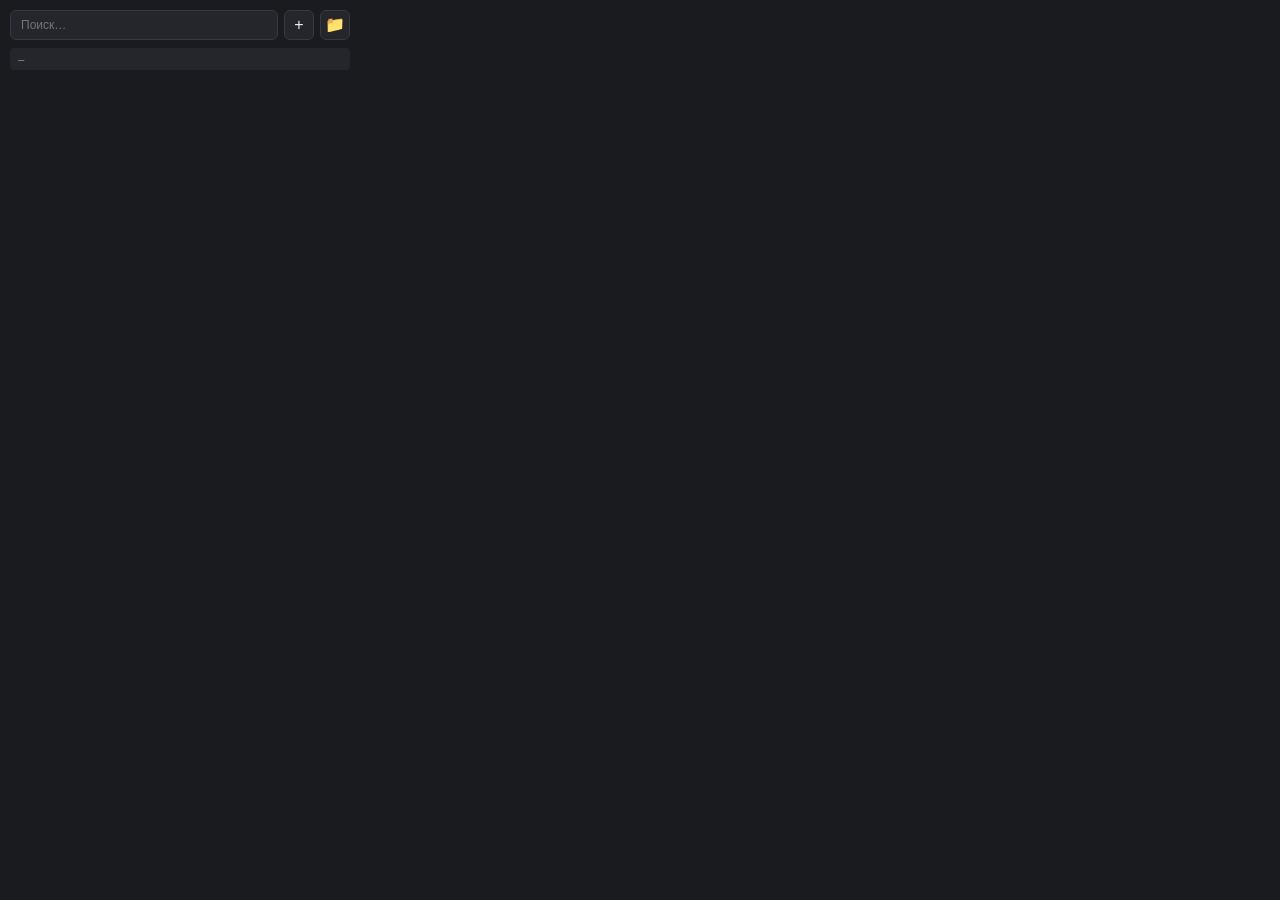
==== popup.html @ 43b296eb "Initial commit" ====
<!DOCTYPE html>
<html lang="ru">
<head>
  <meta charset="UTF-8">
  <title>URL Postfix Manager</title>
  <link rel="stylesheet" href="popup.css">
</head>
<body>
  <canvas id="confettiCanvas"></canvas>

  <div class="container">
    <div class="topbar">
      <input type="text" id="searchInput" placeholder="Поиск…" autocomplete="off" />
      <button id="addToggleBtn" class="icon-btn" title="Добавить постфикс">+</button>
      <button id="addFolderBtn" class="icon-btn" title="Новая папка">📁</button>
    </div>

    <div class="add-section hidden" id="addSection">
      <input type="text" id="labelInput" placeholder="Название" />
      <input type="text" id="postfixInput" placeholder="theme=dark&lang=ru" />
      <div class="add-row">
        <select id="folderSelect">
          <option value="">Без папки</option>
        </select>
        <button id="addBtn">Сохранить</button>
      </div>
    </div>

    <div class="current-url" id="currentUrl">—</div>

    <div id="tree" class="tree"></div>

    <div id="emptyState" class="empty-state" hidden>
      Пусто. Нажмите <b>+</b>, чтобы добавить постфикс.
    </div>
  </div>

  <script src="popup.js"></script>
</body>
</html>
---- popup.css ----
* {
  box-sizing: border-box;
  margin: 0;
  padding: 0;
}

:root {
  --bg: #1a1b1e;
  --bg-elev: #25262b;
  --bg-elev-2: #2c2e33;
  --border: #373a40;
  --border-hover: #4a90e2;
  --text: #e9ecef;
  --text-dim: #909296;
  --text-faint: #5c5f66;
  --accent: #4a90e2;
  --accent-hover: #5ca0f2;
  --danger: #ff6b6b;
  --pill-bg: #373a40;
}

html, body {
  background: var(--bg);
  color: var(--text);
}

body {
  font-family: -apple-system, BlinkMacSystemFont, "Segoe UI", Roboto, sans-serif;
  font-size: 13px;
  width: 360px;
  max-height: 560px;
  overflow: hidden;
}

#confettiCanvas {
  position: fixed;
  inset: 0;
  pointer-events: none;
  z-index: 9999;
}

.container {
  padding: 10px;
  display: flex;
  flex-direction: column;
  gap: 8px;
  max-height: 560px;
  overflow-y: auto;
}

/* --- top bar --- */

.topbar {
  display: flex;
  gap: 6px;
  align-items: center;
}

#searchInput {
  flex: 1;
  padding: 7px 10px;
  background: var(--bg-elev);
  color: var(--text);
  border: 1px solid var(--border);
  border-radius: 6px;
  font-size: 12px;
  font-family: inherit;
  outline: none;
}

#searchInput:focus {
  border-color: var(--accent);
}

.icon-btn {
  width: 30px;
  height: 30px;
  display: flex;
  align-items: center;
  justify-content: center;
  background: var(--bg-elev);
  color: var(--text);
  border: 1px solid var(--border);
  border-radius: 6px;
  cursor: pointer;
  font-size: 16px;
  line-height: 1;
  flex-shrink: 0;
}

.icon-btn:hover {
  background: var(--bg-elev-2);
  border-color: var(--accent);
}

.icon-btn.active {
  background: var(--accent);
  color: #fff;
  border-color: var(--accent);
}

/* --- add form --- */

.add-section {
  display: flex;
  flex-direction: column;
  gap: 6px;
  padding: 10px;
  background: var(--bg-elev);
  border: 1px solid var(--border);
  border-radius: 6px;
}

.add-section.hidden {
  display: none;
}

.add-section input,
.add-section select {
  padding: 6px 8px;
  background: var(--bg-elev-2);
  color: var(--text);
  border: 1px solid var(--border);
  border-radius: 4px;
  font-size: 12px;
  font-family: inherit;
  outline: none;
}

.add-section input:focus,
.add-section select:focus {
  border-color: var(--accent);
}

.add-row {
  display: flex;
  gap: 6px;
}

.add-row select {
  flex: 1;
}

#addBtn {
  padding: 6px 14px;
  background: var(--accent);
  color: #fff;
  border: none;
  border-radius: 4px;
  font-size: 12px;
  font-weight: 500;
  cursor: pointer;
}

#addBtn:hover {
  background: var(--accent-hover);
}

/* --- current url --- */

.current-url {
  font-size: 10.5px;
  color: var(--text-dim);
  padding: 5px 8px;
  background: var(--bg-elev);
  border-radius: 4px;
  word-break: break-all;
  font-family: ui-monospace, monospace;
  max-height: 38px;
  overflow: hidden;
}

/* --- tree (folders + items) --- */

.tree {
  display: flex;
  flex-direction: column;
  gap: 6px;
}

.folder {
  background: var(--bg-elev);
  border: 1px solid var(--border);
  border-radius: 6px;
  overflow: hidden;
}

.folder.drag-over {
  border-color: var(--accent);
  background: var(--bg-elev-2);
}

.folder-header {
  display: flex;
  align-items: center;
  gap: 6px;
  padding: 7px 10px;
  cursor: pointer;
  user-select: none;
}

.folder-header:hover {
  background: var(--bg-elev-2);
}

.folder-chevron {
  font-size: 10px;
  color: var(--text-dim);
  width: 10px;
  transition: transform 0.15s;
}

.folder.collapsed .folder-chevron {
  transform: rotate(-90deg);
}

.folder-icon {
  font-size: 13px;
}

.folder-name {
  flex: 1;
  font-size: 12px;
  font-weight: 500;
  white-space: nowrap;
  overflow: hidden;
  text-overflow: ellipsis;
}

.folder-name[contenteditable="true"] {
  outline: 1px solid var(--accent);
  border-radius: 2px;
  padding: 0 2px;
}

.folder-count {
  font-size: 10px;
  color: var(--text-faint);
}

.folder-del {
  background: transparent;
  border: none;
  color: var(--text-faint);
  cursor: pointer;
  font-size: 14px;
  padding: 0 4px;
  border-radius: 3px;
}

.folder-del:hover {
  color: var(--danger);
  background: rgba(255, 107, 107, 0.1);
}

.folder-items {
  display: flex;
  flex-direction: column;
  gap: 2px;
  padding: 0 6px 6px;
}

.folder.collapsed .folder-items {
  display: none;
}

/* --- postfix item --- */

.postfix-item {
  display: flex;
  align-items: center;
  gap: 6px;
  padding: 7px 8px;
  background: var(--bg-elev-2);
  border: 1px solid transparent;
  border-radius: 5px;
  cursor: pointer;
  transition: background 0.1s, border-color 0.1s;
}

.postfix-item:hover {
  border-color: var(--accent);
}

.postfix-item.dragging {
  opacity: 0.4;
}

.postfix-item.no-folder {
  background: var(--bg-elev);
  border: 1px solid var(--border);
}

.postfix-info {
  flex: 1;
  min-width: 0;
}

.postfix-label {
  font-size: 12px;
  color: var(--text);
  white-space: nowrap;
  overflow: hidden;
  text-overflow: ellipsis;
}

.postfix-value {
  font-size: 10.5px;
  color: var(--text-dim);
  font-family: ui-monospace, monospace;
  white-space: nowrap;
  overflow: hidden;
  text-overflow: ellipsis;
  margin-top: 1px;
}

.postfix-count {
  font-size: 10px;
  color: var(--text-dim);
  background: var(--pill-bg);
  padding: 2px 7px;
  border-radius: 10px;
  flex-shrink: 0;
}

.postfix-count.milestone {
  background: linear-gradient(135deg, #f7b733, #fc4a1a);
  color: #fff;
  font-weight: 600;
}

.delete-btn {
  background: transparent;
  border: none;
  color: var(--text-faint);
  cursor: pointer;
  font-size: 16px;
  padding: 0 4px;
  border-radius: 3px;
  flex-shrink: 0;
}

.delete-btn:hover {
  color: var(--danger);
  background: rgba(255, 107, 107, 0.1);
}

.empty-state {
  text-align: center;
  padding: 24px 10px;
  color: var(--text-dim);
  font-size: 12px;
}

.empty-state b {
  color: var(--accent);
}

/* scrollbar */

.container::-webkit-scrollbar {
  width: 6px;
}
.container::-webkit-scrollbar-track {
  background: transparent;
}
.container::-webkit-scrollbar-thumb {
  background: var(--border);
  border-radius: 3px;
}
.container::-webkit-scrollbar-thumb:hover {
  background: var(--text-faint);
}
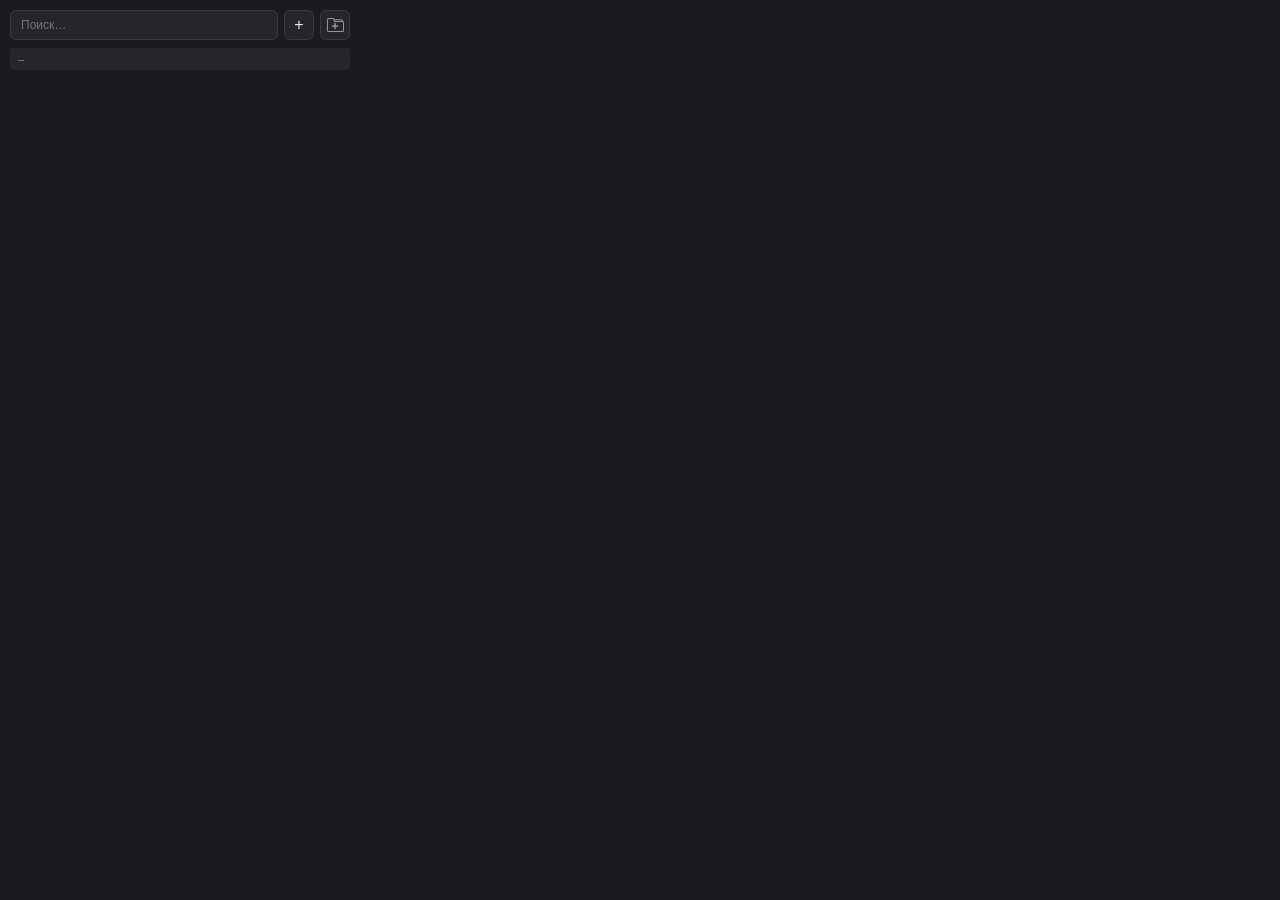
==== commit 086846ef: "Change folder icon. Add postfix template." ====
--- a/popup.html
+++ b/popup.html
@@ -12,7 +12,7 @@
     <div class="topbar">
       <input type="text" id="searchInput" placeholder="Поиск…" autocomplete="off" />
       <button id="addToggleBtn" class="icon-btn" title="Добавить постфикс">+</button>
-      <button id="addFolderBtn" class="icon-btn" title="Новая папка">📁</button>
+      <button id="addFolderBtn" class="icon-btn" title="Новая папка"><img src="svg/add_folder_icon.svg" alt="folder_icon">
     </div>
 
     <div class="add-section hidden" id="addSection">
--- a/popup.css
+++ b/popup.css
@@ -215,12 +215,15 @@
 }
 
 .folder-icon {
+  background: url('svg/folder_icon.svg') left center no-repeat;
+  width: 24px;
+  height: 24px;
   font-size: 13px;
 }
 
 .folder-name {
   flex: 1;
-  font-size: 12px;
+  font-size: 17px;
   font-weight: 500;
   white-space: nowrap;
   overflow: hidden;
@@ -297,7 +300,7 @@
 }
 
 .postfix-label {
-  font-size: 12px;
+  font-size: 15px;
   color: var(--text);
   white-space: nowrap;
   overflow: hidden;
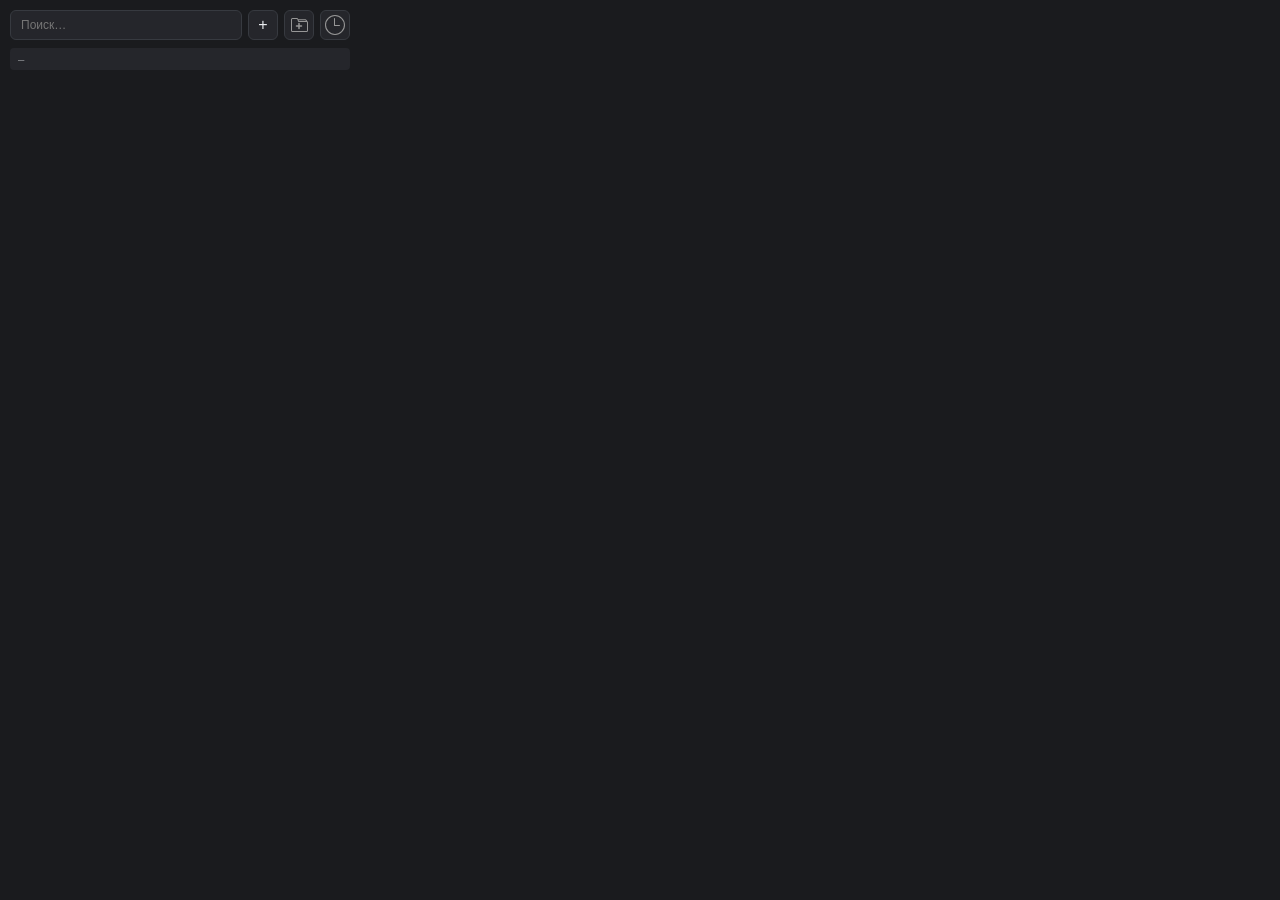
==== commit 86fe0ef9: "Add history" ====
--- a/popup.html
+++ b/popup.html
@@ -13,6 +13,7 @@
       <input type="text" id="searchInput" placeholder="Поиск…" autocomplete="off" />
       <button id="addToggleBtn" class="icon-btn" title="Добавить постфикс">+</button>
       <button id="addFolderBtn" class="icon-btn" title="Новая папка"><img src="svg/add_folder_icon.svg" alt="folder_icon">
+      <button id="historyToggleBtn" class="icon-btn" title="История"><img src="svg/history_icon.svg" alt="history_icon">
     </div>
 
     <div class="add-section hidden" id="addSection">
@@ -26,6 +27,8 @@
       </div>
     </div>
 
+    <div id="historySection" class="history-section hidden"></div>
+
     <div class="current-url" id="currentUrl">—</div>
 
     <div id="tree" class="tree"></div>
--- a/popup.css
+++ b/popup.css
@@ -13,7 +13,7 @@
   --text: #e9ecef;
   --text-dim: #909296;
   --text-faint: #5c5f66;
-  --accent: #4a90e2;
+  --accent: #3d404e;
   --accent-hover: #5ca0f2;
   --danger: #ff6b6b;
   --pill-bg: #373a40;
@@ -46,6 +46,12 @@
   gap: 8px;
   max-height: 560px;
   overflow-y: auto;
+}
+
+.search-label-badge {
+    background-color: rgba(255, 243, 205, 0.7);
+    color: #000000;
+    border-radius: 2px; 
 }
 
 /* --- top bar --- */
@@ -167,7 +173,6 @@
   word-break: break-all;
   font-family: ui-monospace, monospace;
   max-height: 38px;
-  overflow: hidden;
 }
 
 /* --- tree (folders + items) --- */
@@ -359,6 +364,69 @@
   color: var(--accent);
 }
 
+/* --- history item --- */
+
+.history-item {
+  display: flex;
+  align-items: center;
+  gap: 6px;
+  padding: 7px 8px;
+  background: var(--bg-elev-2);
+  border: 1px solid transparent;
+  border-radius: 5px;
+  cursor: pointer;
+  transition: background 0.1s, border-color 0.1s;
+}
+
+.history-item:hover {
+  border-color: var(--accent);
+}
+
+.history-item.dragging {
+  opacity: 0.4;
+}
+
+.history-item.no-folder {
+  background: var(--bg-elev);
+  border: 1px solid var(--border);
+}
+
+.history-info {
+  flex: 1;
+  min-width: 0;
+}
+
+.history-label {
+  font-size: 15px;
+  color: var(--text);
+  white-space: nowrap;
+  overflow: hidden;
+  text-overflow: ellipsis;
+}
+
+.history-value {
+  font-size: 10.5px;
+  color: var(--text-dim);
+  font-family: ui-monospace, monospace;
+  overflow: hidden;
+  text-overflow: ellipsis;
+  margin-top: 1px;
+}
+
+.history-section {
+  display: flex;
+  flex-direction: column;
+  gap: 6px;
+  padding: 10px;
+  background: var(--bg-elev);
+  border: 1px solid var(--border);
+  border-radius: 6px;
+}
+
+.history-section.hidden {
+  display: none;
+}
+
 /* scrollbar */
 
 .container::-webkit-scrollbar {
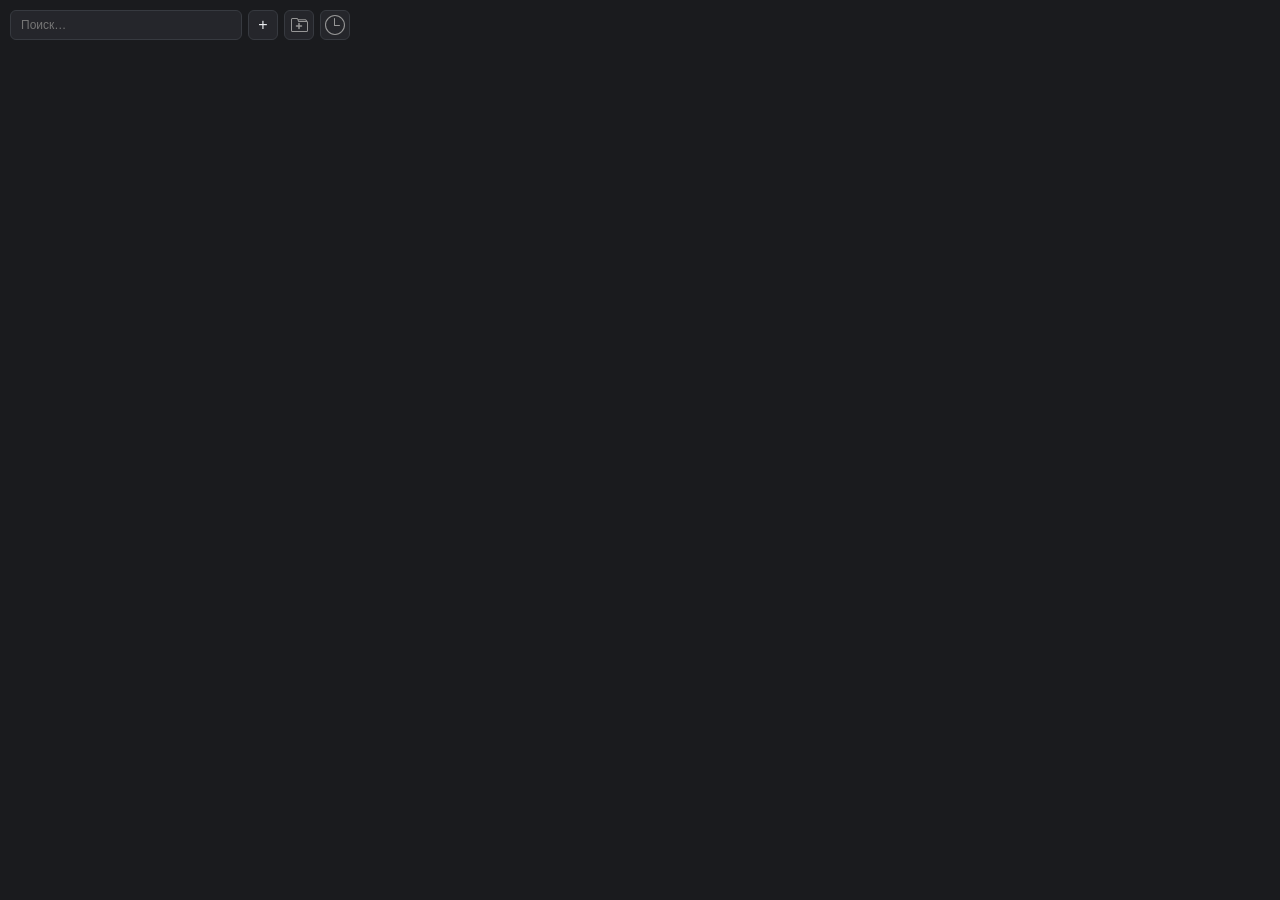
==== commit 5441d3e8: "Add AppState. Separate modules.  Add contextMenu." ====
--- a/popup.html
+++ b/popup.html
@@ -29,8 +29,6 @@
 
     <div id="historySection" class="history-section hidden"></div>
 
-    <div class="current-url" id="currentUrl">—</div>
-
     <div id="tree" class="tree"></div>
 
     <div id="emptyState" class="empty-state" hidden>
@@ -38,6 +36,6 @@
     </div>
   </div>
 
-  <script src="popup.js"></script>
+  <script type="module" src="popup.js"></script>
 </body>
 </html>
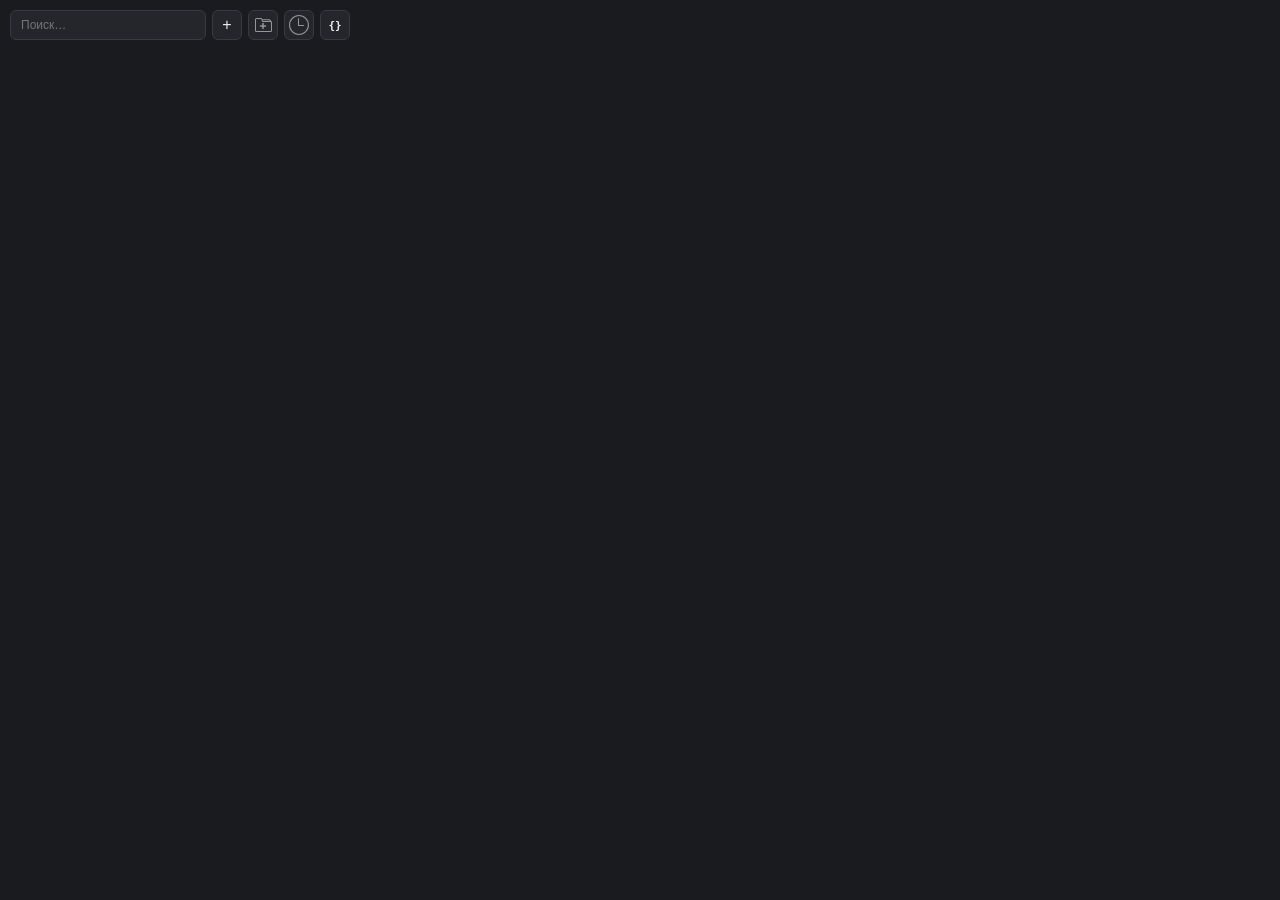
==== commit ff68a914: "Add import\export json data. Edit state JSON." ====
--- a/popup.html
+++ b/popup.html
@@ -12,8 +12,9 @@
     <div class="topbar">
       <input type="text" id="searchInput" placeholder="Поиск…" autocomplete="off" />
       <button id="addToggleBtn" class="icon-btn" title="Добавить постфикс">+</button>
-      <button id="addFolderBtn" class="icon-btn" title="Новая папка"><img src="svg/add_folder_icon.svg" alt="folder_icon">
-      <button id="historyToggleBtn" class="icon-btn" title="История"><img src="svg/history_icon.svg" alt="history_icon">
+      <button id="addFolderBtn" class="icon-btn" title="Новая папка"><img src="svg/add_folder_icon.svg" alt="folder_icon"></button>
+      <button id="historyToggleBtn" class="icon-btn" title="История"><img src="svg/history_icon.svg" alt="history_icon"></button>
+      <button id="stateToggleBtn" class="icon-btn state-toggle-btn" title="JSON state">{}</button>
     </div>
 
     <div class="add-section hidden" id="addSection">
@@ -29,6 +30,17 @@
 
     <div id="historySection" class="history-section hidden"></div>
 
+    <div id="stateSection" class="state-section hidden">
+      <textarea id="stateJsonInput" spellcheck="false"></textarea>
+      <div class="state-actions">
+        <button id="applyStateBtn">Применить</button>
+        <button id="importStateBtn">Импорт</button>
+        <button id="exportStateBtn">Экспорт</button>
+      </div>
+      <div id="stateMessage" class="state-message" hidden></div>
+      <input type="file" id="stateFileInput" accept="application/json,.json" hidden />
+    </div>
+
     <div id="tree" class="tree"></div>
 
     <div id="emptyState" class="empty-state" hidden>
--- a/popup.css
+++ b/popup.css
@@ -105,6 +105,12 @@
   border-color: var(--accent);
 }
 
+.state-toggle-btn {
+  font-size: 11px;
+  font-family: ui-monospace, monospace;
+  font-weight: 600;
+}
+
 /* --- add form --- */
 
 .add-section {
@@ -427,6 +433,76 @@
   display: none;
 }
 
+/* --- state json --- */
+
+.state-section {
+  display: flex;
+  flex-direction: column;
+  gap: 6px;
+  padding: 10px;
+  background: var(--bg-elev);
+  border: 1px solid var(--border);
+  border-radius: 6px;
+}
+
+.state-section.hidden {
+  display: none;
+}
+
+#stateJsonInput {
+  width: 100%;
+  min-height: 220px;
+  resize: vertical;
+  padding: 8px;
+  background: var(--bg-elev-2);
+  color: var(--text);
+  border: 1px solid var(--border);
+  border-radius: 4px;
+  font-size: 11px;
+  font-family: ui-monospace, monospace;
+  line-height: 1.4;
+  outline: none;
+}
+
+#stateJsonInput:focus {
+  border-color: var(--accent);
+}
+
+.state-actions {
+  display: grid;
+  grid-template-columns: 1fr 1fr 1fr;
+  gap: 6px;
+}
+
+.state-actions button {
+  padding: 6px 8px;
+  background: var(--accent);
+  color: #fff;
+  border: none;
+  border-radius: 4px;
+  font-size: 12px;
+  font-weight: 500;
+  cursor: pointer;
+}
+
+.state-actions button:hover {
+  background: var(--accent-hover);
+}
+
+.state-message {
+  padding: 6px 8px;
+  background: var(--bg-elev-2);
+  color: var(--text-dim);
+  border: 1px solid var(--border);
+  border-radius: 4px;
+  font-size: 11px;
+}
+
+.state-message.error {
+  color: var(--danger);
+  border-color: rgba(255, 107, 107, 0.45);
+}
+
 /* scrollbar */
 
 .container::-webkit-scrollbar {
